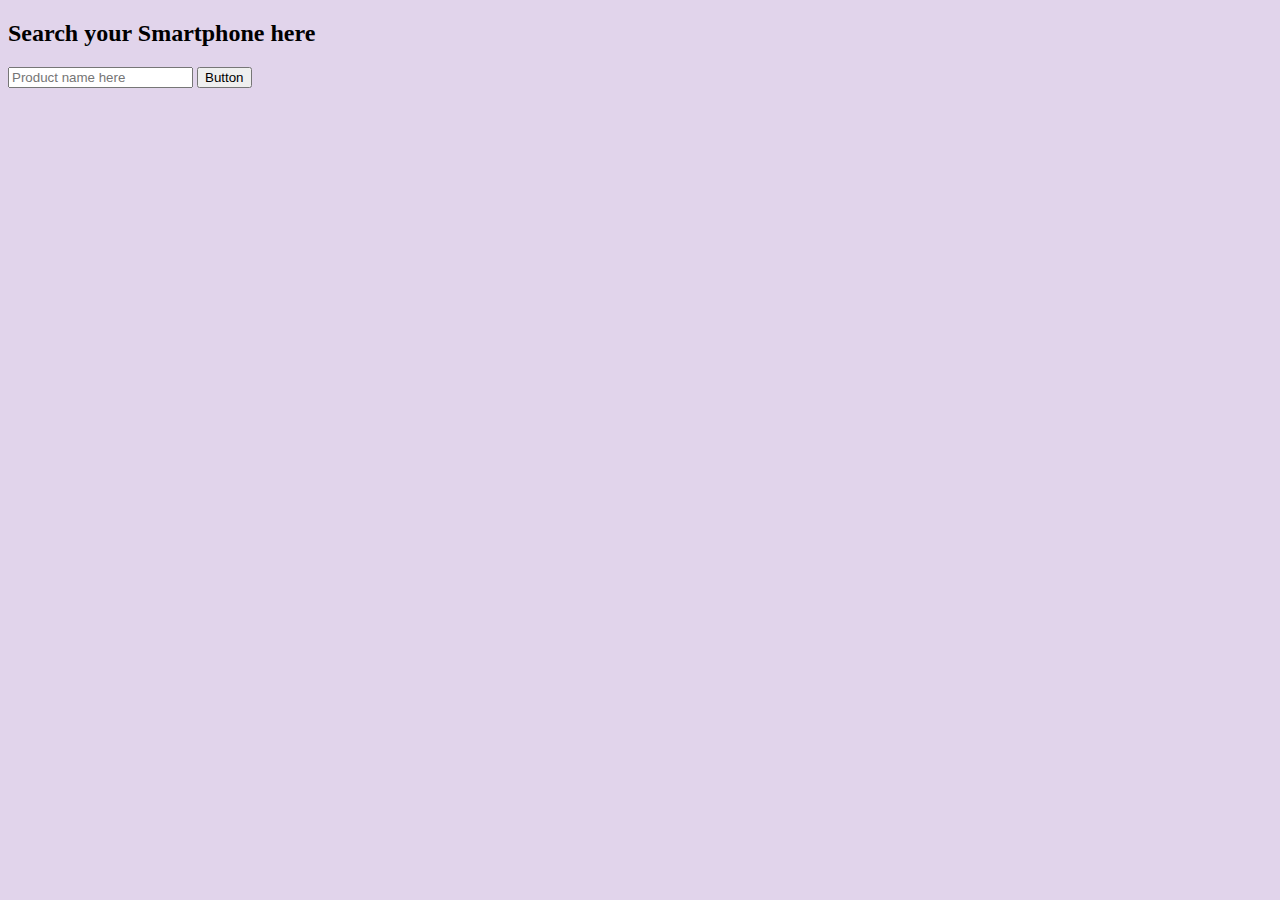
==== index.html @ b289f4a6 "dynamic success" ====
<!DOCTYPE html>
<html lang="en">
<head>
    <meta charset="UTF-8">
    <meta http-equiv="X-UA-Compatible" content="IE=edge">
    <meta name="viewport" content="width=device-width, initial-scale=1.0">
    <!--Bootstrap CSS and vanilla CSS added here -->
<link href="https://cdn.jsdelivr.net/npm/bootstrap@5.1.3/dist/css/bootstrap.min.css" rel="stylesheet" integrity="sha384-1BmE4kWBq78iYhFldvKuhfTAU6auU8tT94WrHftjDbrCEXSU1oBoqyl2QvZ6jIW3" crossorigin="anonymous">
<link rel="stylesheet" href="style.css">

    <title>GSM Arena</title>
</head>
<body class="bg-indigo-200">
                        <!-- search box -->
<h2 class="text-center text-success mt-3">Search your Smartphone here</h2>
<div class="input-group mb-3 w-50 mx-auto">
    <input id="search-field" type="text" class="form-control text-center" placeholder="Product name here" aria-label="Recipient's username" aria-describedby="button-addon2">
    <button onclick="searchProducts()" class="btn btn-outline-danger" type="button" id="button-search">Button</button>
  </div>
                        <!-- search results -->
  <div id="search-result" class="row row-cols-1 row-cols-md-4 g-5">
  </div>

    

    <!-- Bootstrap js and plain js added here -->
<script src="https://cdn.jsdelivr.net/npm/bootstrap@5.1.3/dist/js/bootstrap.bundle.min.js" integrity="sha384-ka7Sk0Gln4gmtz2MlQnikT1wXgYsOg+OMhuP+IlRH9sENBO0LRn5q+8nbTov4+1p" crossorigin="anonymous"></script>
<script src="app.js"></script>
</body>
</html>
---- style.css ----
body{
    background-color: rgb(225, 212, 235);
}
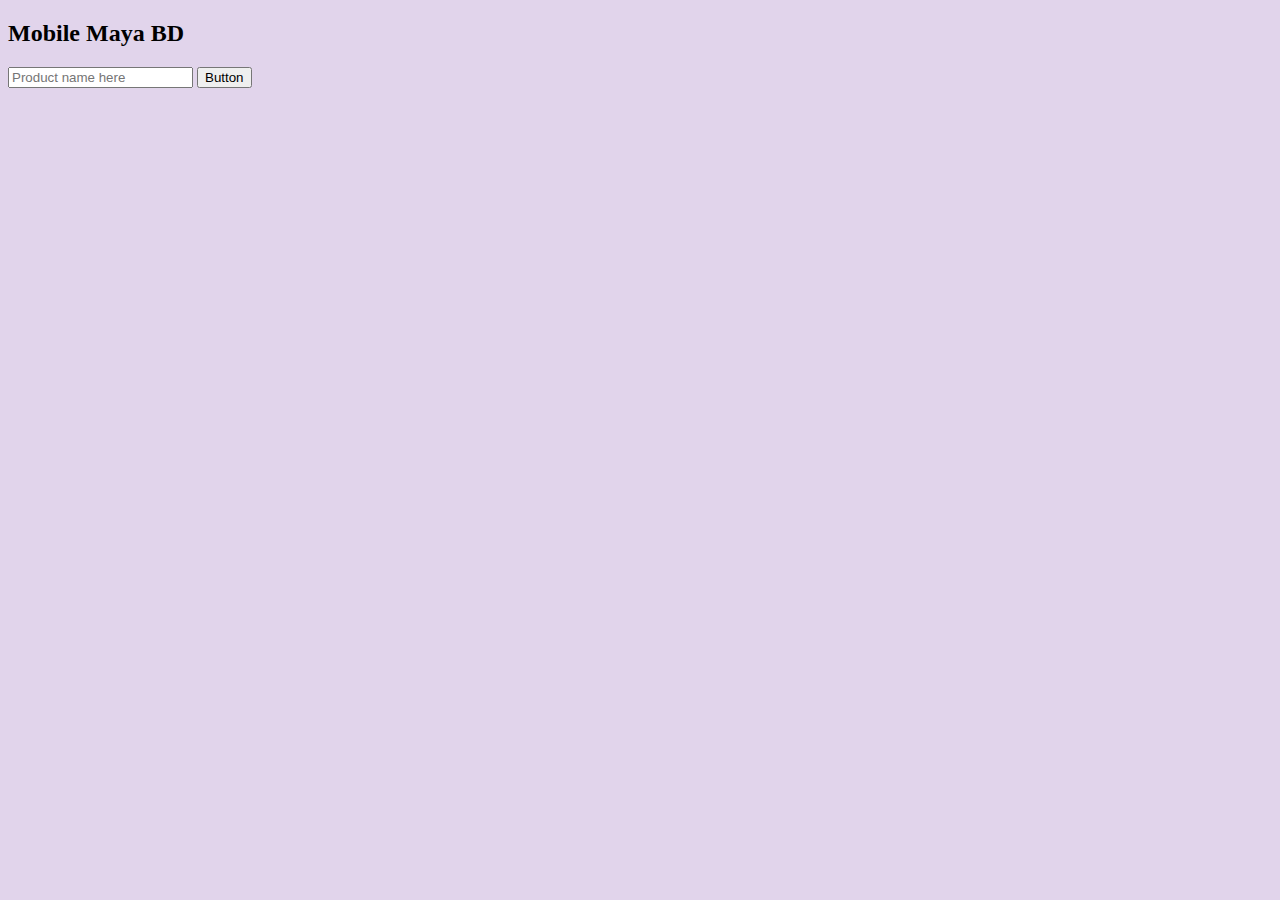
==== commit b099a824: "realease date addded" ====
--- a/index.html
+++ b/index.html
@@ -8,22 +8,21 @@
 <link href="https://cdn.jsdelivr.net/npm/bootstrap@5.1.3/dist/css/bootstrap.min.css" rel="stylesheet" integrity="sha384-1BmE4kWBq78iYhFldvKuhfTAU6auU8tT94WrHftjDbrCEXSU1oBoqyl2QvZ6jIW3" crossorigin="anonymous">
 <link rel="stylesheet" href="style.css">
 
-    <title>GSM Arena</title>
+    <title>Mobile Maya</title>
 </head>
-<body class="bg-indigo-200">
+<body>
                         <!-- search box -->
-<h2 class="text-center text-success mt-3">Search your Smartphone here</h2>
-<div class="input-group mb-3 w-50 mx-auto">
+<h2 class="text-center text-success mt-3">Mobile Maya BD</h2>
+<div class="input-group mb-3 w-50 mx-auto d-flex justify-content-around">
     <input id="search-field" type="text" class="form-control text-center" placeholder="Product name here" aria-label="Recipient's username" aria-describedby="button-addon2">
     <button onclick="searchProducts()" class="btn btn-outline-danger" type="button" id="button-search">Button</button>
   </div>
+                        <!-- deatils container  -->
+<div id="info-container" class="card w-50 mx-auto"></div>
                         <!-- search results -->
   <div id="search-result" class="row row-cols-1 row-cols-md-4 g-5">
   </div>
-
-    
-
-    <!-- Bootstrap js and plain js added here -->
+             <!-- Bootstrap js and plain js added here -->
 <script src="https://cdn.jsdelivr.net/npm/bootstrap@5.1.3/dist/js/bootstrap.bundle.min.js" integrity="sha384-ka7Sk0Gln4gmtz2MlQnikT1wXgYsOg+OMhuP+IlRH9sENBO0LRn5q+8nbTov4+1p" crossorigin="anonymous"></script>
 <script src="app.js"></script>
 </body>
